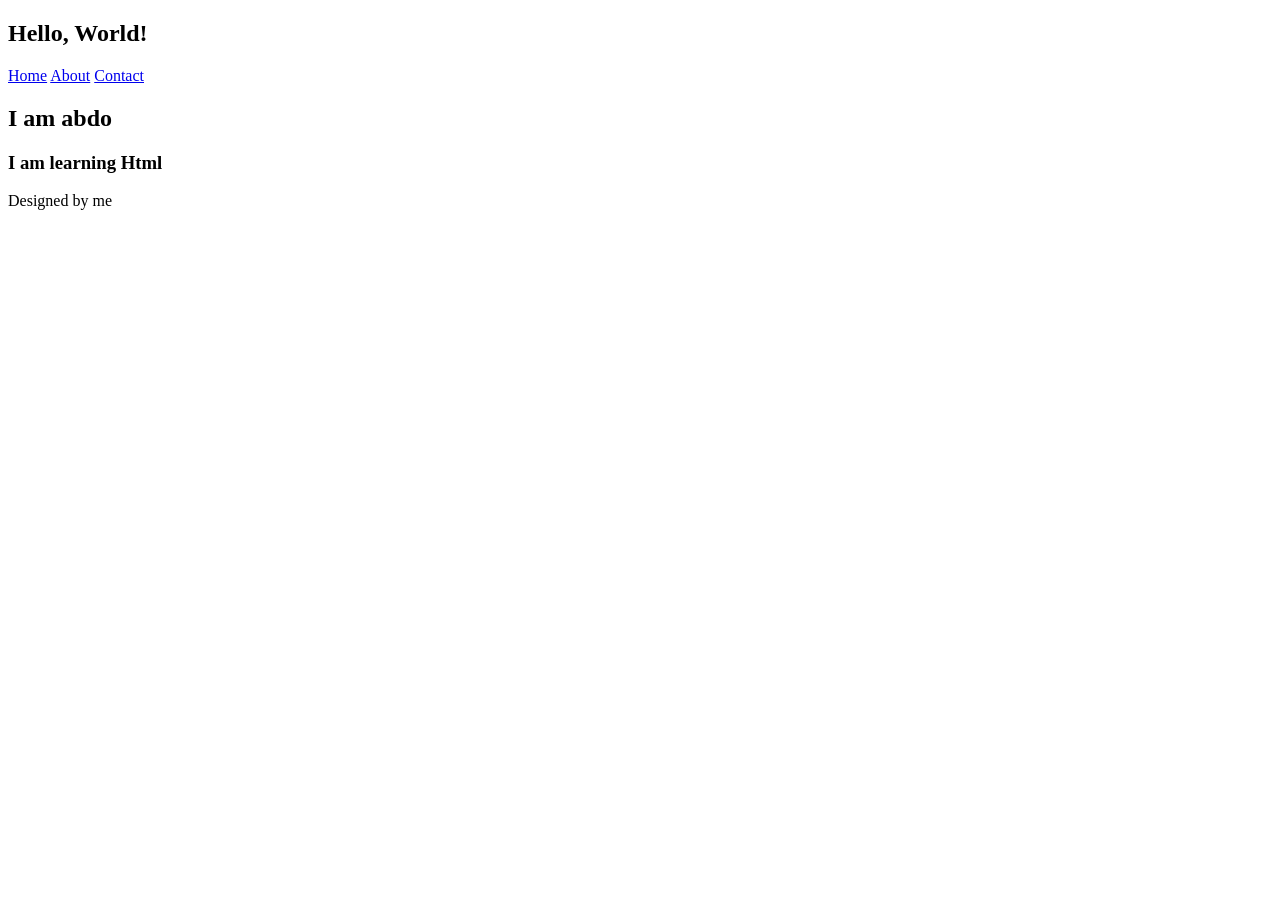
==== about.html @ cc2e9b2e "msg" ====
<!DOCTYPE html>
<html lang="en">
<head>
    <meta charset="UTF-8">
    <meta name="viewport" content="width=device-width, initial-scale=1.0">
    <title>The Assignment 1</title>
    <link rel="styleSheet" href="styleSheet.css">
</head>
<body>
        <header>
         <nav>
            <h1>Hello, World!</h1>
            <a href="index.html">Home</a>
            <a href="about.html">About</a>
            <a href="contact.html">Contact</a>

         </nav>

     </header>
     <main>
        <h2>I am abdo</h2>
        <h3>I am learning Html</h3>
     </main>
     
    
</body>
<footer>
    <p> Designed by me</p>
</footer>
</html>
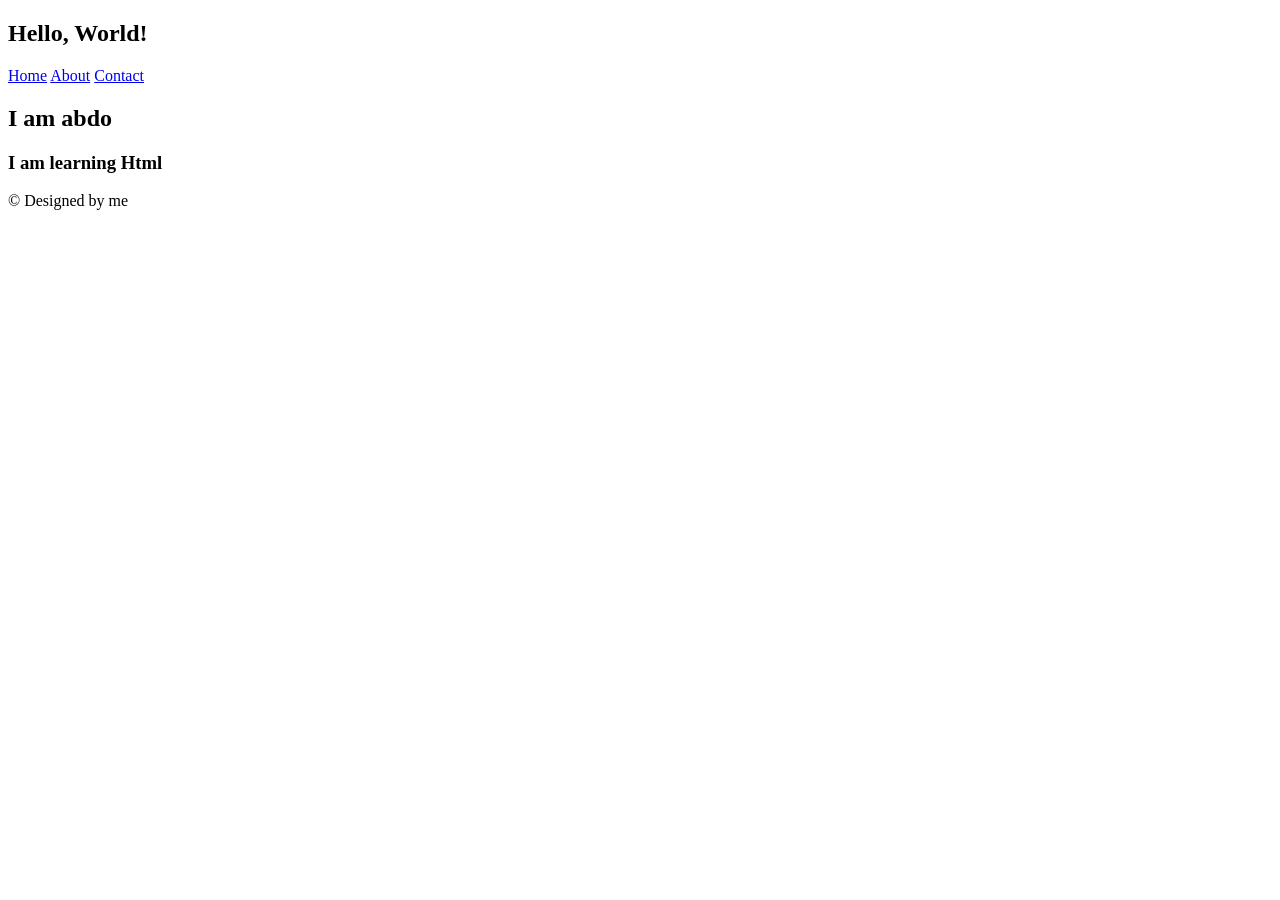
==== commit 0f26fd80: "msg" ====
--- a/about.html
+++ b/about.html
@@ -25,6 +25,6 @@
     
 </body>
 <footer>
-    <p> Designed by me</p>
+    <p>© Designed by me</p>
 </footer>
 </html>
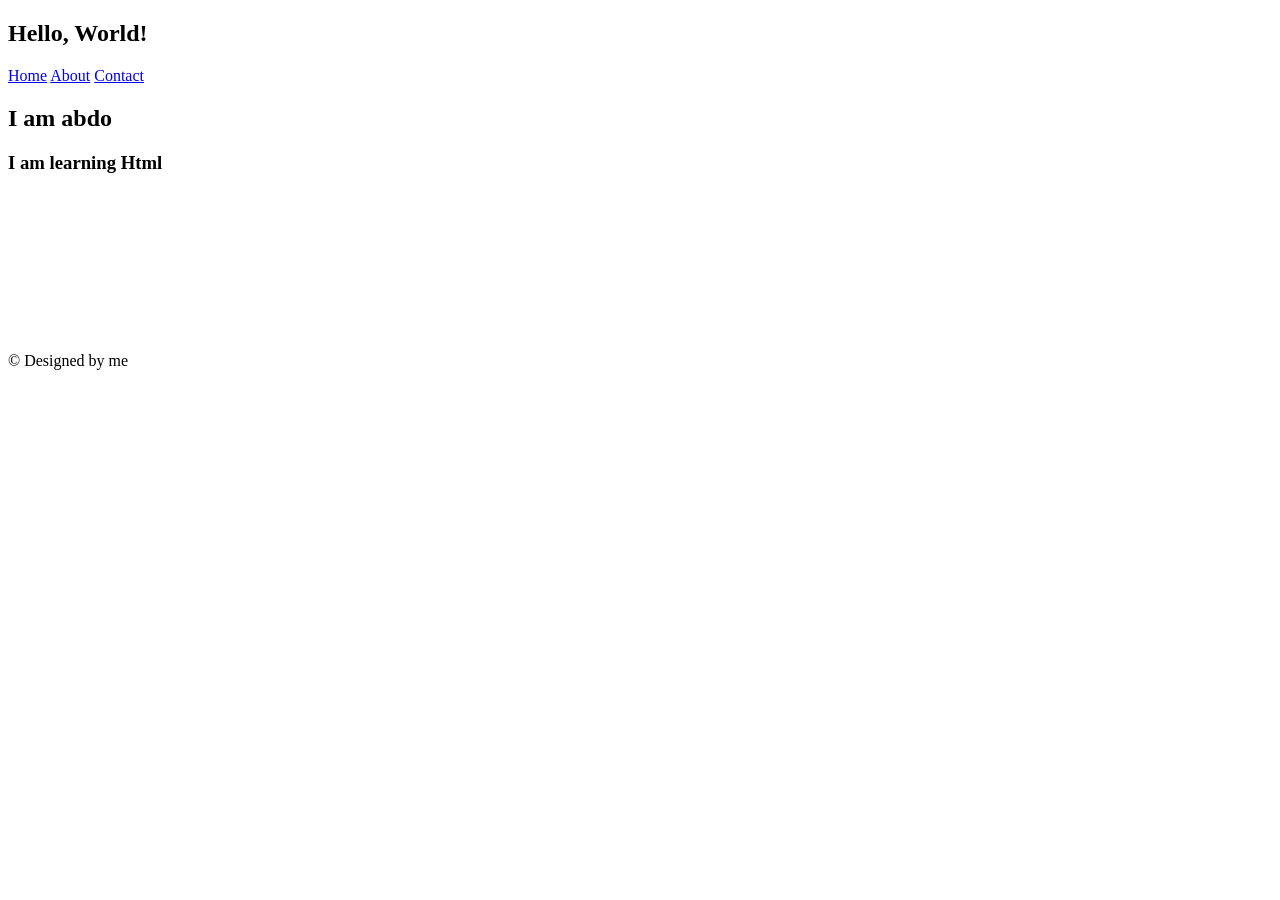
==== commit 955742ba: "msg" ====
--- a/about.html
+++ b/about.html
@@ -24,6 +24,7 @@
      
     
 </body>
+<br><br><br><br><br><br><br><br>
 <footer>
     <p>© Designed by me</p>
 </footer>
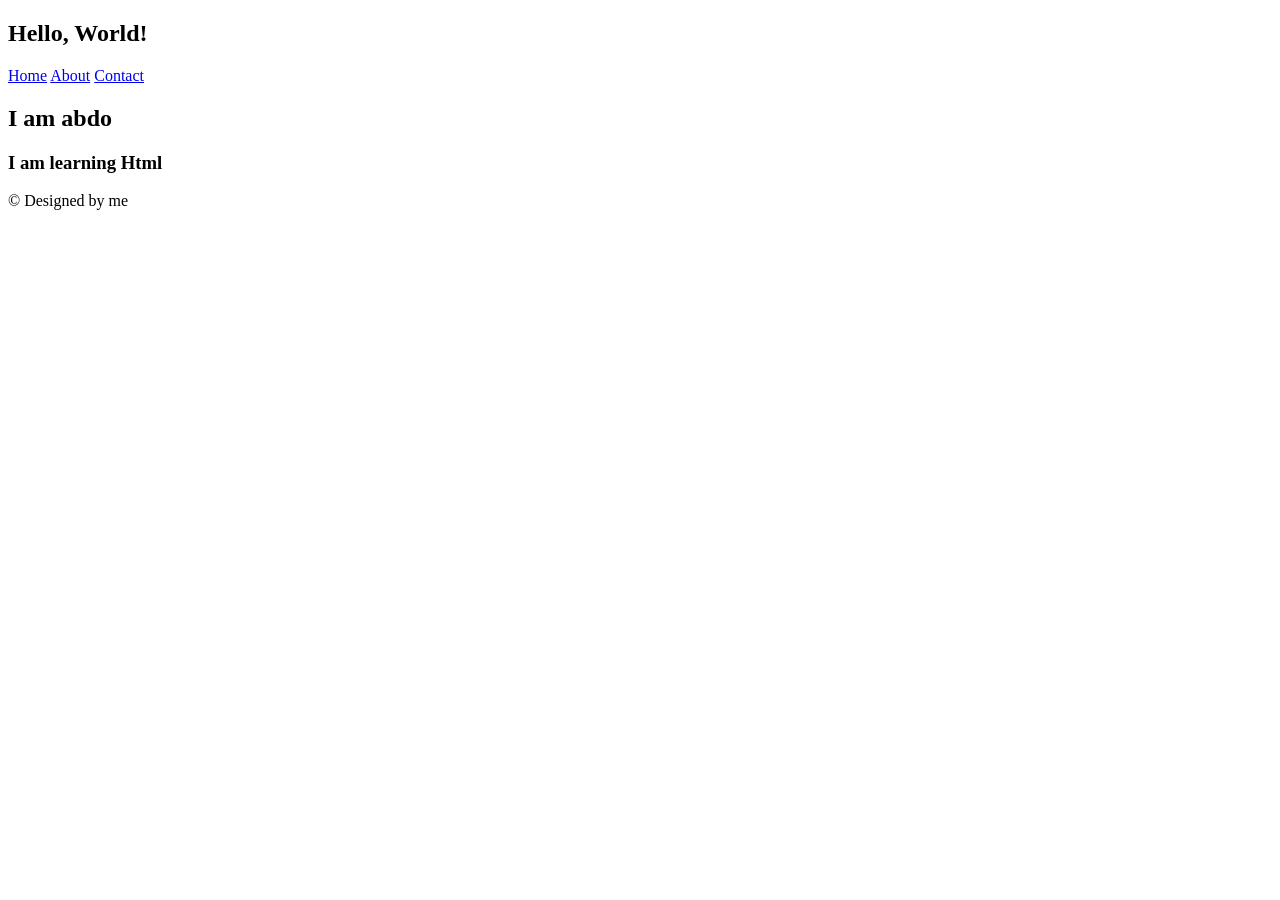
==== commit 4054536e: "msg" ====
--- a/about.html
+++ b/about.html
@@ -24,7 +24,6 @@
      
     
 </body>
-<br><br><br><br><br><br><br><br>
 <footer>
     <p>© Designed by me</p>
 </footer>
